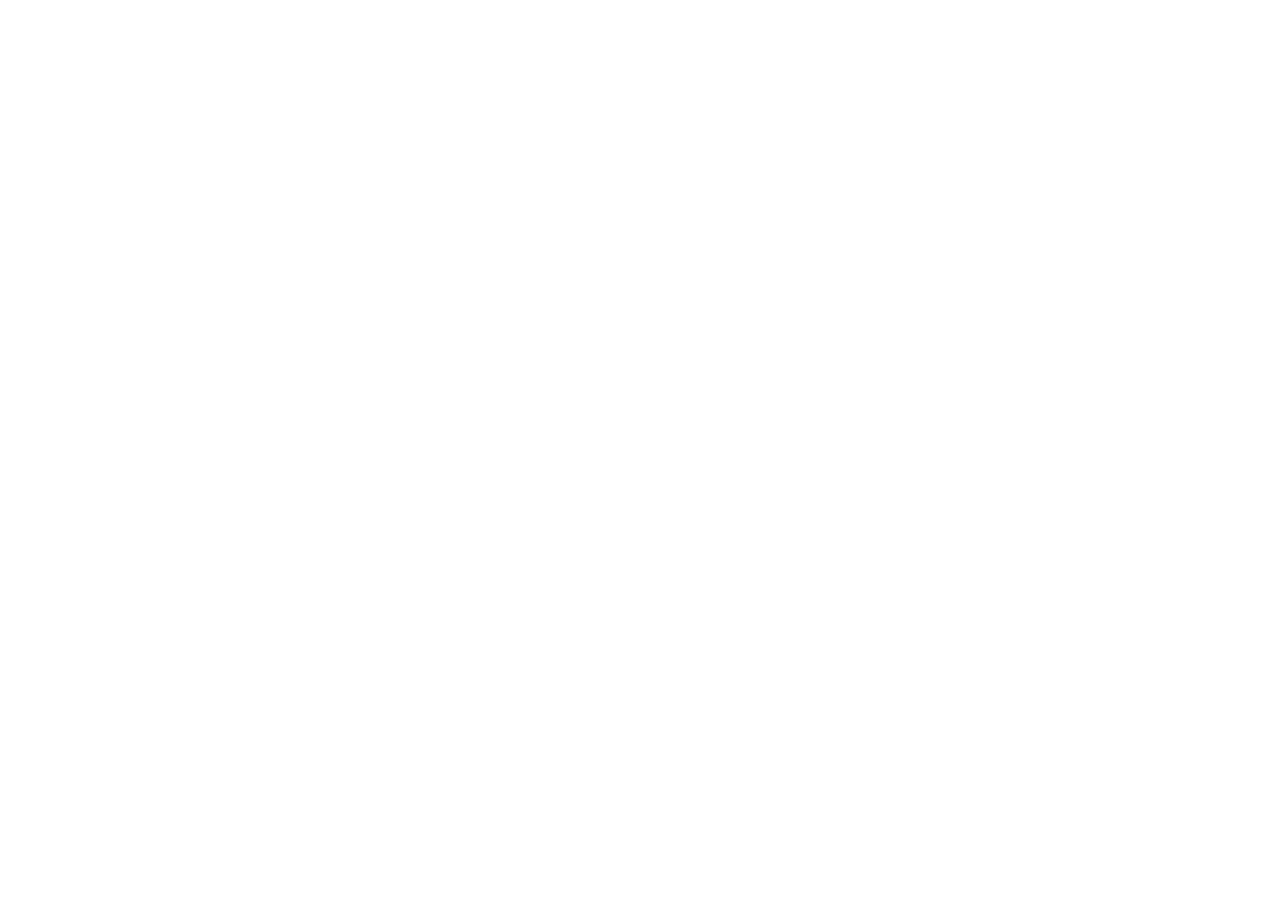
==== frontend/index.html @ 7f7a6fba "Implementada rota que retorna filmes populares (a partir de requisição à API TMDB)." ====
<!DOCTYPE html>
<html lang="pt">
<head>
    <meta charset="UTF-8">
    <meta name="viewport" content="width=device-width, initial-scale=1.0">
    <title>Meu Cinema - Dashboard</title>
</head>
<body id="corpo">
    <script>
        document.addEventListener("DOMContentLoaded", async () => {
        await buscaUsuario();
        await buscaFilmesPopulares();
    });


    async function buscaFilmesPopulares(){
        let response = await fetch("http://127.0.0.1:5000/filmes_populares",{
            method:"GET",
            credentials:"include"
        });

        if(response.status!=200){
            window.location = "login.html";
        }

        let dados = await response.json();
        let filmes = dados["results"];
        filmes.forEach(filme => {

            let filmeDiv = document.createElement("div");
            filmeDiv.innerHTML = "<p>"+filme["title"]+"</p>";
            document.body.appendChild(filmeDiv);
            
        });

    }



    async function buscaUsuario(){
        let response = await fetch("http://127.0.0.1:5000/usuario",{
            method:"GET",
            credentials:"include"
        });

        let dados = await response.json();

        if(response.status!=200){
            window.location = "login.html";
        }
    }

 </script>

</body>
</html>
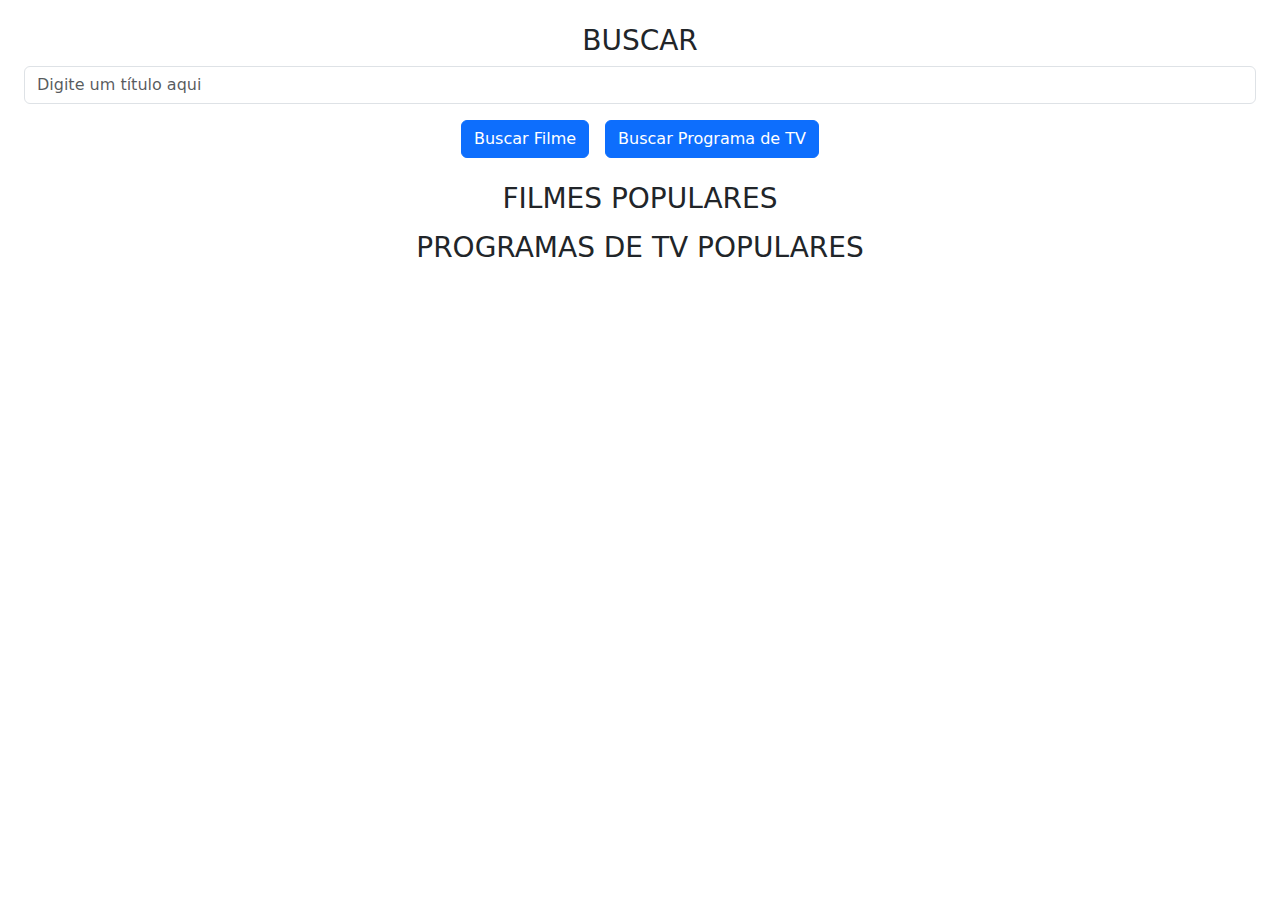
==== commit d66dfff1: "Implementados campo para busca (apenas visual) e exibição de programas de tv na tela principal." ====
--- a/frontend/index.html
+++ b/frontend/index.html
@@ -4,53 +4,29 @@
     <meta charset="UTF-8">
     <meta name="viewport" content="width=device-width, initial-scale=1.0">
     <title>Meu Cinema - Dashboard</title>
+    <script src="index.js" defer></script>
+    <link href="https://cdn.jsdelivr.net/npm/bootstrap@5.3.3/dist/css/bootstrap.min.css" rel="stylesheet">
 </head>
-<body id="corpo">
-    <script>
-        document.addEventListener("DOMContentLoaded", async () => {
-        await buscaUsuario();
-        await buscaFilmesPopulares();
-    });
+<body>
 
+    <div class="m-4">
+        <div class="d-flex justify-content-center"><h3>BUSCAR</h3></div>
+        <div id="painel-buscar" class="d-flex flex-wrap gap-3 justify-content-center">
+            <input class="form-control" placeholder="Digite um título aqui" id="campoBusca">
+            <input class="btn btn-primary" type="button" value="Buscar Filme" id="btBuscarFilme">
+            <input class="btn btn-primary" type="button" value="Buscar Programa de TV" id="btBuscarSerie">
+        </div>
+    </div>
+    
+    <div class="m-2">
+        <div class="d-flex justify-content-center"><h3>FILMES POPULARES</h3></div>
+        <div id="painel-filmes" class="d-flex flex-wrap gap-3 justify-content-center"></div>
+    </div>
 
-    async function buscaFilmesPopulares(){
-        let response = await fetch("http://127.0.0.1:5000/filmes_populares",{
-            method:"GET",
-            credentials:"include"
-        });
-
-        if(response.status!=200){
-            window.location = "login.html";
-        }
-
-        let dados = await response.json();
-        let filmes = dados["results"];
-        filmes.forEach(filme => {
-
-            let filmeDiv = document.createElement("div");
-            filmeDiv.innerHTML = "<p>"+filme["title"]+"</p>";
-            document.body.appendChild(filmeDiv);
-            
-        });
-
-    }
-
-
-
-    async function buscaUsuario(){
-        let response = await fetch("http://127.0.0.1:5000/usuario",{
-            method:"GET",
-            credentials:"include"
-        });
-
-        let dados = await response.json();
-
-        if(response.status!=200){
-            window.location = "login.html";
-        }
-    }
-
- </script>
+    <div class="m-2">
+        <div class="d-flex justify-content-center"><h3>PROGRAMAS DE TV POPULARES</h3></div>
+        <div id="painel-series" class="d-flex flex-wrap gap-3 justify-content-center"></div>
+    </div>
 
 </body>
 </html>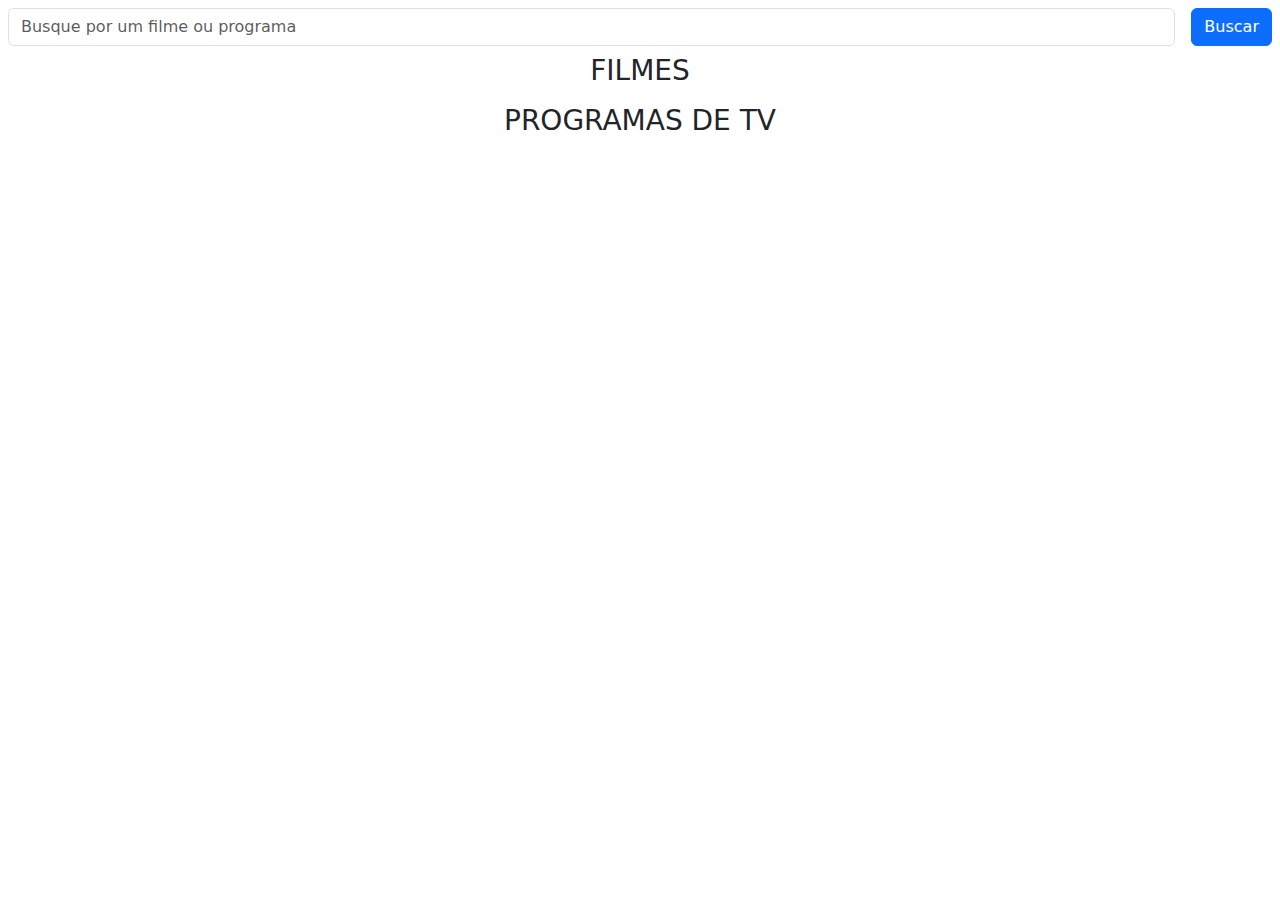
==== commit 940da693: "Implementado funcionamento da busca por filmes e séries na tela principal: - Criadas rotas no Back-E" ====
--- a/frontend/index.html
+++ b/frontend/index.html
@@ -6,25 +6,24 @@
     <title>Meu Cinema - Dashboard</title>
     <script src="index.js" defer></script>
     <link href="https://cdn.jsdelivr.net/npm/bootstrap@5.3.3/dist/css/bootstrap.min.css" rel="stylesheet">
+    <link href="style.css" rel="stylesheet">
 </head>
 <body>
 
-    <div class="m-4">
-        <div class="d-flex justify-content-center"><h3>BUSCAR</h3></div>
-        <div id="painel-buscar" class="d-flex flex-wrap gap-3 justify-content-center">
-            <input class="form-control" placeholder="Digite um título aqui" id="campoBusca">
-            <input class="btn btn-primary" type="button" value="Buscar Filme" id="btBuscarFilme">
-            <input class="btn btn-primary" type="button" value="Buscar Programa de TV" id="btBuscarSerie">
+    <div class="m-2">
+        <div id="painel-buscar" class="d-flex gap-3 justify-content-center">
+            <input class="form-control" type="text" placeholder="Busque por um filme ou programa" id="campoBusca">
+            <input class="btn btn-primary" type="button" value="Buscar" id="btBuscar">
         </div>
     </div>
     
     <div class="m-2">
-        <div class="d-flex justify-content-center"><h3>FILMES POPULARES</h3></div>
+        <div class="d-flex justify-content-center"><h3>FILMES</h3></div>
         <div id="painel-filmes" class="d-flex flex-wrap gap-3 justify-content-center"></div>
     </div>
 
     <div class="m-2">
-        <div class="d-flex justify-content-center"><h3>PROGRAMAS DE TV POPULARES</h3></div>
+        <div class="d-flex justify-content-center"><h3>PROGRAMAS DE TV</h3></div>
         <div id="painel-series" class="d-flex flex-wrap gap-3 justify-content-center"></div>
     </div>
 
--- a/frontend/style.css
+++ b/frontend/style.css
@@ -0,0 +1,15 @@
+.filme-div{
+    width: 250px;
+    border: 2px solid black;
+    border-radius: 8px;
+}
+.filme-div b{
+    font-size: smaller;
+}
+.filme-div p{
+    font-size: smaller;
+}
+.filme-div img{
+    border-radius: 8px;
+    border: 1px solid black;
+}